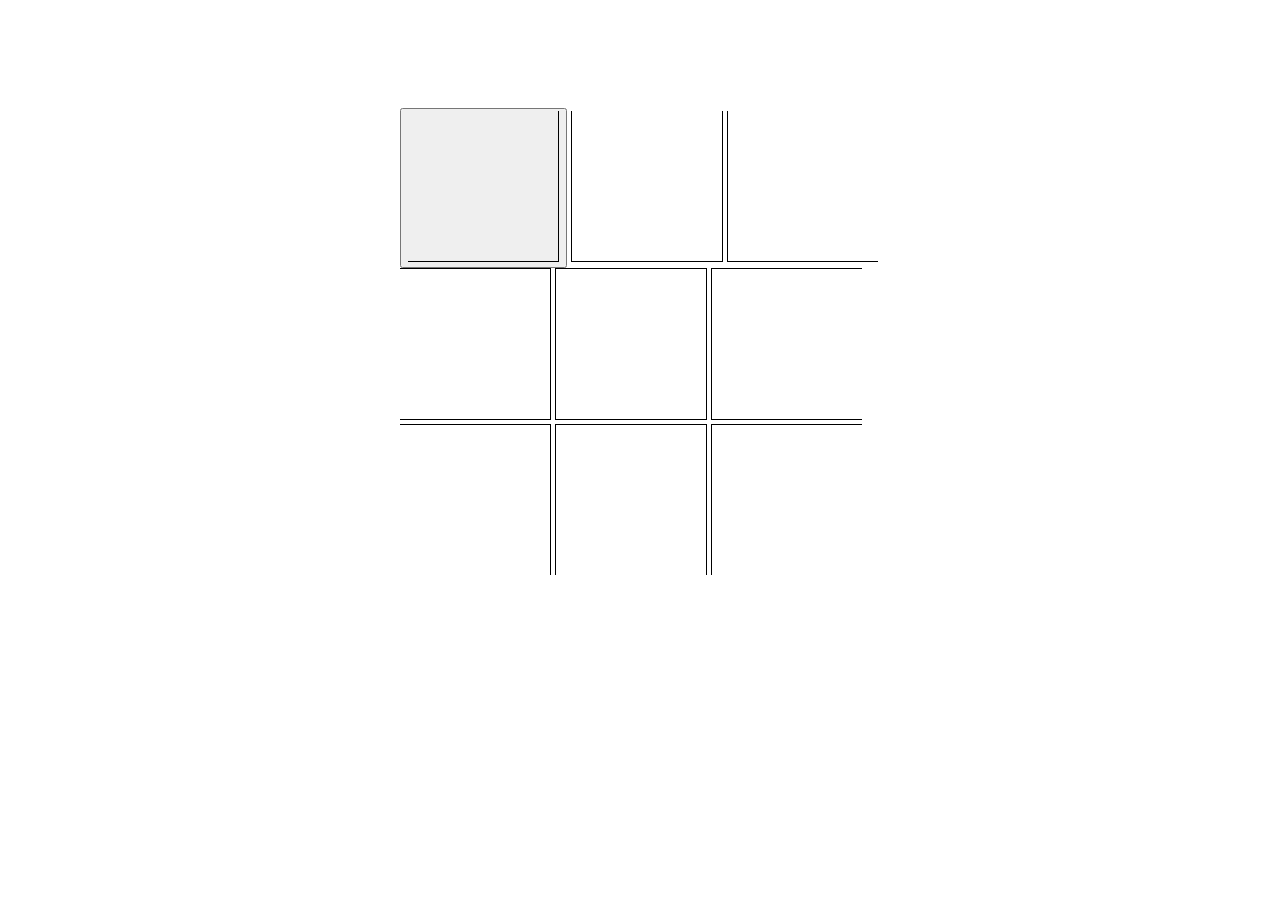
==== jogo.html @ 2ad6078b "primeiro commit" ====
<!DOCTYPE html>
<html lang="en">
<head>
    <meta charset="UTF-8">
    <meta name="viewport" content="width=device-width, initial-scale=1.0">
    <meta http-equiv="X-UA-Compatible" content="ie=edge">
    <link rel="stylesheet" href="https://stackpath.bootstrapcdn.com/bootstrap/4.1.3/css/bootstrap.min.css" integrity="sha384-MCw98/SFnGE8fJT3GXwEOngsV7Zt27NXFoaoApmYm81iuXoPkFOJwJ8ERdknLPMO" crossorigin="anonymous">
    <link rel="stylesheet" href="css.css">
    <link rel="stylesheet" href="styles.css">
    <title>Document</title>
</head>

<body>
    <div class="wrapper">


        <div class="center">
            <button type = "button" class = "bola"> <div class = "o x" id = "a1"></div></button>
            <div class = "o x" id = "a2"></div>
            <div class = "o x" id = "a3"></div>
            <br>
            <div class = "o x" id = "b1"></div>
            <div class = "o x" id = "b2"></div>
            <div class = "o x" id = "b3"></div>
            <br>
            <div class = "o x" id = "c1"></div>
            <div class = "o x" id = "c2"></div>
            <div class = "o x" id = "c3"></div>
        </div>

    </div>

    <script src = "java.js"></script>
</body>
</html>
---- css.css ----
/* .o {
    background-image: url(o.png);
}
.x {
    background-image: url(x.png);
} */
.bola {
    
}
---- styles.css ----
.wrapper{
    width:100%;
}

.center {
    padding-top: 100px;
    margin: auto;
    width: 38%;

}

img{
    display: inline-block;
    padding: 0px;
    margin: 0px;

    float:right;
}

#a1 {
    height: 150px;
    width: 150px;
    border-bottom: solid 1px;
    border-right: solid 1px;
    display: inline-block;
    margin: 0px;
}

#a2 {
    height: 150px;
    width: 150px;
    border-bottom: solid 1px;
    border-left: solid 1px;
    border-right: solid 1px;
    display: inline-block;
    margin: 0px;
}

#a3 {
    height: 150px;
    width: 150px;
    border-bottom: solid 1px;
    border-left: solid 1px;
    display: inline-block;
    margin: 0px;
}

#b1 {
    height: 150px;
    width: 150px;
    border-bottom: solid 1px;
    border-right: solid 1px;
    border-top: solid 1px;
    display: inline-block;
    margin: 0px;
}

#b2 {
    height: 150px;
    width: 150px;
    border: solid 1px;
    display: inline-block;
    margin: 0px;
}

#b3 {
    height: 150px;
    width: 150px;
    border-bottom: solid 1px;
    border-left: solid 1px;
    border-top: solid 1px;
    display: inline-block;
    margin: 0px;
}

#c1 {
    height: 150px;
    width: 150px;
    border-top: solid 1px;
    border-right: solid 1px;
    display: inline-block;
    margin: 0px;
}
#c2 {
    height: 150px;
    width: 150px;
    border-top: solid 1px;
    border-left: solid 1px;
    border-right: solid 1px;
    display: inline-block;
    margin: 0px;
}
#c3 {
    height: 150px;
    width: 150px;
    border-top: solid 1px;
    border-left: solid 1px;
    display: inline-block;
    margin: 0px;
}
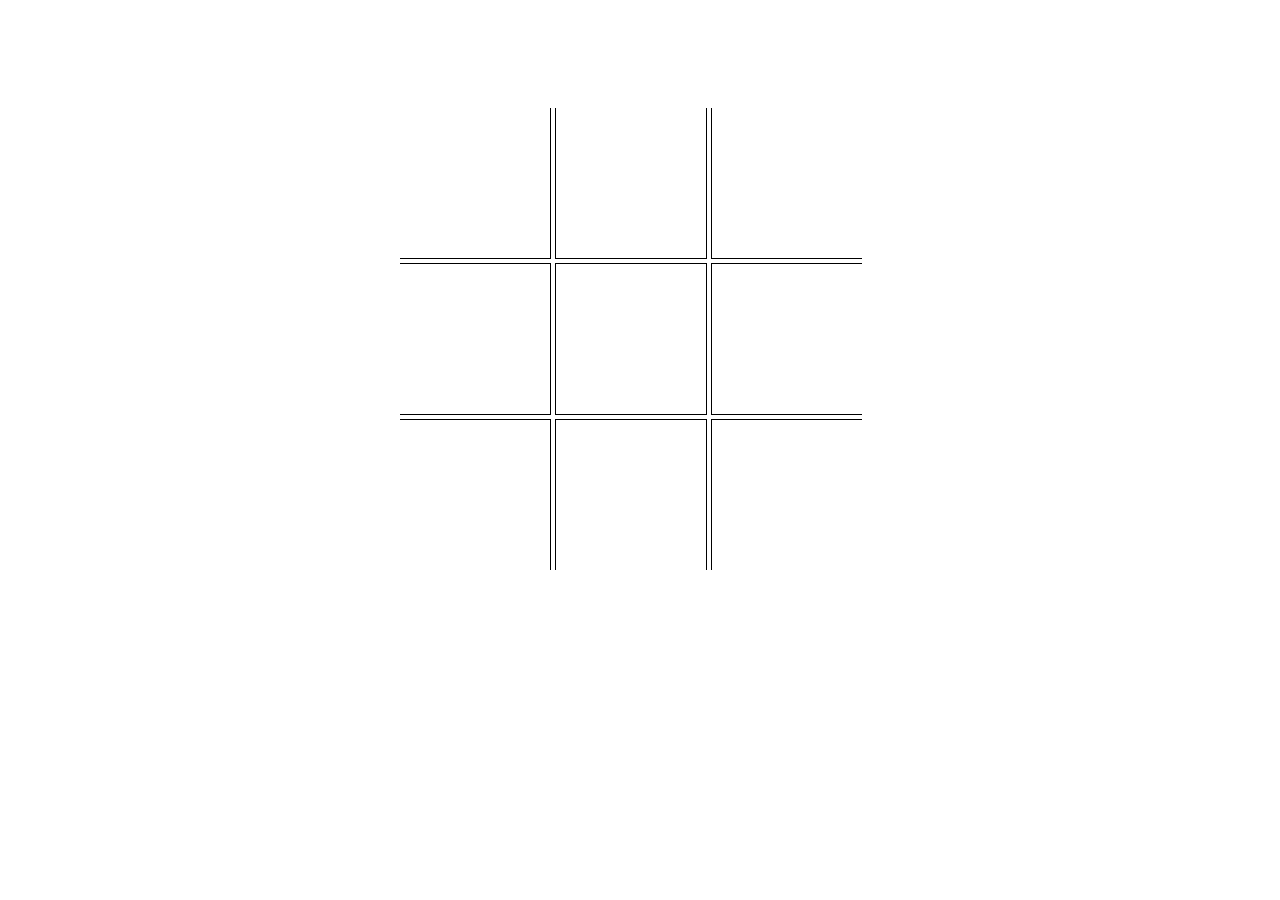
==== commit 1bd46a06: "ja eh possivel inserir circulos e checar a vitoria de um dos jogadores" ====
--- a/jogo.html
+++ b/jogo.html
@@ -15,17 +15,17 @@
 
 
         <div class="center">
-            <button type = "button" class = "bola"> <div class = "o x" id = "a1"></div></button>
-            <div class = "o x" id = "a2"></div>
-            <div class = "o x" id = "a3"></div>
+            <div id = "a1"></div>
+            <div id = "a2"></div>
+            <div id = "a3"></div>
             <br>
-            <div class = "o x" id = "b1"></div>
-            <div class = "o x" id = "b2"></div>
-            <div class = "o x" id = "b3"></div>
+            <div id = "b1"></div>
+            <div id = "b2"></div>
+            <div id = "b3"></div>
             <br>
-            <div class = "o x" id = "c1"></div>
-            <div class = "o x" id = "c2"></div>
-            <div class = "o x" id = "c3"></div>
+            <div id = "c1"></div>
+            <div id = "c2"></div>
+            <div id = "c3"></div>
         </div>
 
     </div>
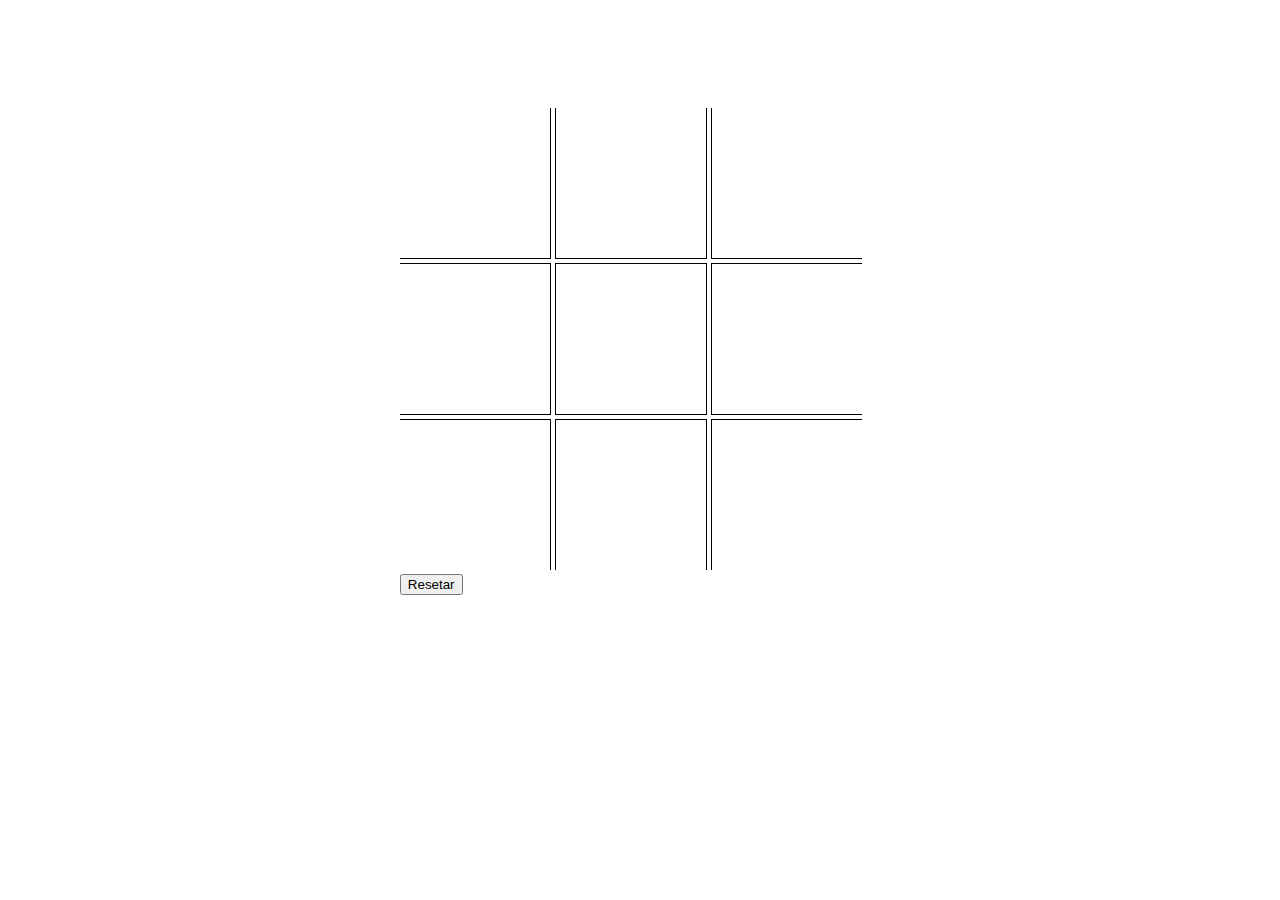
==== commit 7452d25d: "quase pronto" ====
--- a/jogo.html
+++ b/jogo.html
@@ -7,7 +7,7 @@
     <link rel="stylesheet" href="https://stackpath.bootstrapcdn.com/bootstrap/4.1.3/css/bootstrap.min.css" integrity="sha384-MCw98/SFnGE8fJT3GXwEOngsV7Zt27NXFoaoApmYm81iuXoPkFOJwJ8ERdknLPMO" crossorigin="anonymous">
     <link rel="stylesheet" href="css.css">
     <link rel="stylesheet" href="styles.css">
-    <title>Document</title>
+    <title>Jogo-Da-Velha</title>
 </head>
 
 <body>
@@ -25,7 +25,7 @@
             <br>
             <div id = "c1"></div>
             <div id = "c2"></div>
-            <div id = "c3"></div>
+            <div id = "c3"></div><button type = "button" id = "d1"class="btn btn-success">Resetar</button>
         </div>
 
     </div>
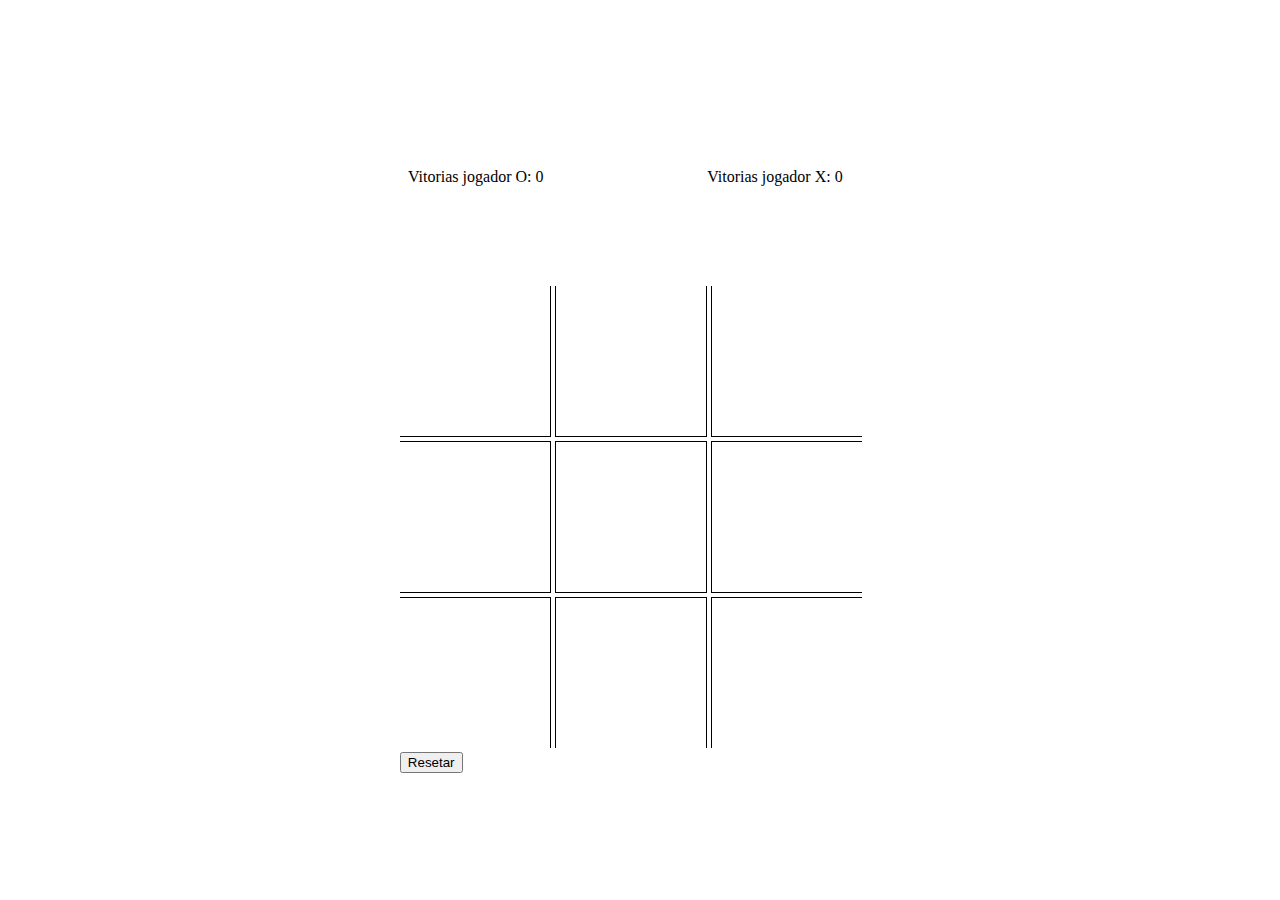
==== commit 6a86464e: "adcionado contagem de vitorias" ====
--- a/jogo.html
+++ b/jogo.html
@@ -12,8 +12,10 @@
 
 <body>
     <div class="wrapper">
-
-
+        
+        <div class = "vitorias">
+            <span class = "vitoria" id = "jgdr_1">Vitorias jogador O: 0</span>   <span class = "vitoria" id = "jgdr_2">Vitorias jogador X: 0</span>
+        </div>
         <div class="center">
             <div id = "a1"></div>
             <div id = "a2"></div>
--- a/css.css
+++ b/css.css
@@ -0,0 +1,7 @@
+.vitorias {
+    padding-top: 10em;
+    padding-left: 25em;
+}
+.vitoria {
+    padding-right: 10em;
+}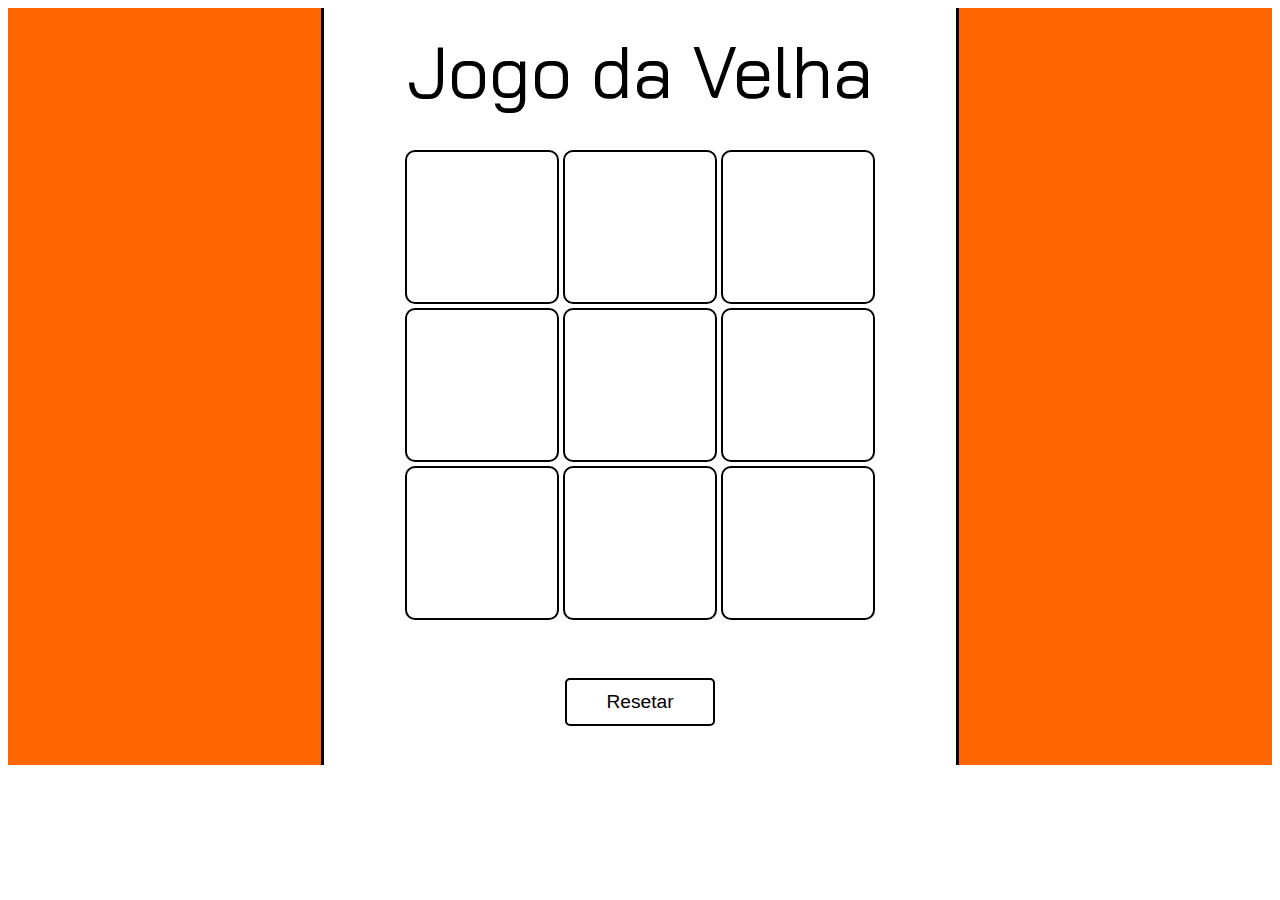
==== commit e15fa86e: "Visual melhorado" ====
--- a/jogo.html
+++ b/jogo.html
@@ -5,31 +5,39 @@
     <meta name="viewport" content="width=device-width, initial-scale=1.0">
     <meta http-equiv="X-UA-Compatible" content="ie=edge">
     <link rel="stylesheet" href="https://stackpath.bootstrapcdn.com/bootstrap/4.1.3/css/bootstrap.min.css" integrity="sha384-MCw98/SFnGE8fJT3GXwEOngsV7Zt27NXFoaoApmYm81iuXoPkFOJwJ8ERdknLPMO" crossorigin="anonymous">
-    <link rel="stylesheet" href="css.css">
+    
+    <link href="https://fonts.googleapis.com/css?family=Bai+Jamjuree" rel="stylesheet"> 
+
     <link rel="stylesheet" href="styles.css">
-    <title>Jogo-Da-Velha</title>
+    <title>Jogo da Velha</title>
 </head>
 
 <body>
-    <div class="wrapper">
-        
-        <div class = "vitorias">
-            <span class = "vitoria" id = "jgdr_1">Vitorias jogador O: 0</span>   <span class = "vitoria" id = "jgdr_2">Vitorias jogador X: 0</span>
+    <div class="wrapper center">
+        <div class="column">
+            <div class="center">
+                <span class="titleTxt">Jogo da Velha</span>
+            </div>
+            <div class="gamebody center">
+                <div id = "game">
+                    <div class="field" id = "a1"></div>
+                    <div class="field" id = "a2"></div>
+                    <div class="field" id = "a3"></div>
+                    <br>
+                    <div class="field" id = "b1"></div>
+                    <div class="field" id = "b2"></div>
+                    <div class="field" id = "b3"></div>
+                    <br>
+                    <div class="field" id = "c1"></div>
+                    <div class="field" id = "c2"></div>
+                    <div class="field" id = "c3"></div>
+                </div>
+            </div>
+            <div class=" center">
+                <button type = "button" id = "d1" class="resetButton">Resetar</button>
+            </div>    
+            </div>
         </div>
-        <div class="center">
-            <div id = "a1"></div>
-            <div id = "a2"></div>
-            <div id = "a3"></div>
-            <br>
-            <div id = "b1"></div>
-            <div id = "b2"></div>
-            <div id = "b3"></div>
-            <br>
-            <div id = "c1"></div>
-            <div id = "c2"></div>
-            <div id = "c3"></div><button type = "button" id = "d1"class="btn btn-success">Resetar</button>
-        </div>
-
     </div>
 
     <script src = "java.js"></script>
--- a/styles.css
+++ b/styles.css
@@ -1,15 +1,23 @@
+/*Estrutura da página*/
+
 .wrapper{
     width:100%;
+    background-color:#ff6600 
 }
 
-.center {
-    padding-top: 100px;
-    margin: auto;
-    width: 38%;
-
+.column{
+    background-color: white;
+    width: 50%;
+    border-left: solid 3px black;
+    border-right: solid 3px black;
+    display: flex;
+    flex-direction: column;
 }
 
-img{
+.gamebody {
+    padding: 1em;
+}
+.gamebody img{
     display: inline-block;
     padding: 0px;
     margin: 0px;
@@ -17,84 +25,65 @@
     float:right;
 }
 
-#a1 {
+.field{
     height: 150px;
     width: 150px;
-    border-bottom: solid 1px;
-    border-right: solid 1px;
+    border: solid 2px black;
+    border-radius: 10px;
     display: inline-block;
     margin: 0px;
+    font-size: 3em;
 }
 
-#a2 {
-    height: 150px;
-    width: 150px;
-    border-bottom: solid 1px;
-    border-left: solid 1px;
-    border-right: solid 1px;
-    display: inline-block;
-    margin: 0px;
+.field:hover{
+    background-color: #ffb380;
 }
 
-#a3 {
-    height: 150px;
-    width: 150px;
-    border-bottom: solid 1px;
-    border-left: solid 1px;
-    display: inline-block;
-    margin: 0px;
+/*Formatação*/
+
+.center{
+    display: flex;
+    justify-content: center;
 }
 
-#b1 {
-    height: 150px;
-    width: 150px;
-    border-bottom: solid 1px;
-    border-right: solid 1px;
-    border-top: solid 1px;
-    display: inline-block;
-    margin: 0px;
+.titleTxt{
+    padding: 0.25em 0;
+    font-family: 'Bai Jamjuree', sans-serif;
+    font-size: 4.5em;
 }
 
-#b2 {
-    height: 150px;
+.resetButton{
+    margin: 2em 0;
+    border: 2px solid black;
+    border-radius: 5px;
     width: 150px;
-    border: solid 1px;
-    display: inline-block;
-    margin: 0px;
+    height: 2.5em;
+    font-size: 1.2em;
+    color: black;
+    background-color: white;
+    cursor: pointer;
 }
 
-#b3 {
-    height: 150px;
-    width: 150px;
-    border-bottom: solid 1px;
-    border-left: solid 1px;
-    border-top: solid 1px;
-    display: inline-block;
-    margin: 0px;
+.resetButton:hover{
+    background-color: #ffb380;
 }
 
-#c1 {
-    height: 150px;
-    width: 150px;
-    border-top: solid 1px;
-    border-right: solid 1px;
-    display: inline-block;
-    margin: 0px;
+.resetButton:active{
+    background-color: #ff6600;
 }
-#c2 {
-    height: 150px;
-    width: 150px;
-    border-top: solid 1px;
-    border-left: solid 1px;
-    border-right: solid 1px;
-    display: inline-block;
-    margin: 0px;
-}
-#c3 {
-    height: 150px;
-    width: 150px;
-    border-top: solid 1px;
-    border-left: solid 1px;
-    display: inline-block;
-    margin: 0px;
-}
+
+
+
+#game{}
+
+#a1 {}
+#a2 {}
+#a3 {}
+
+#b1 {}
+#b2 {}
+#b3 {}
+
+#c1 {}
+#c2 {}
+#c3 {}
